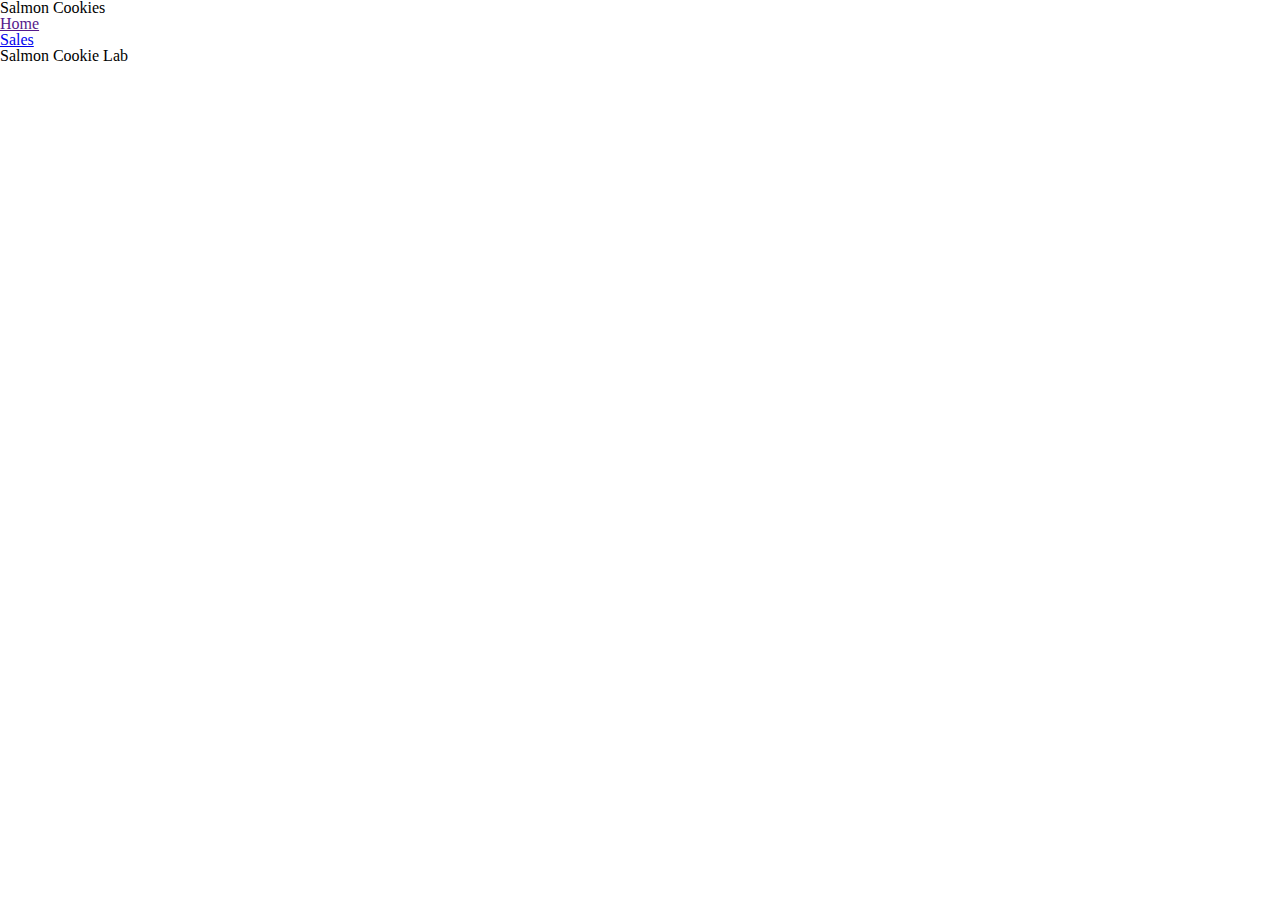
==== index.html @ c5efd403 "Updated index and sales html, completed lab 06 JS code" ====
<!DOCTYPE html>
<html>
    <head>
        <title>Salmon Cookies</title>
        <link rel="stylesheet" href="style.css" type="text/css">
        <link rel="stylesheet" href="reset.css" type="text/css">
    </head>
<body>
    <header>
        <h1>Salmon Cookies</h1>
        <nav>
            <ul>
                <li><a href="">Home</a></li>
                <li><a href="sales.html">Sales</a></li>
            </ul>
        </nav>
    </header>
    <main>
    </main>
    <footer>
        <p>Salmon Cookie Lab</p>
    </footer>
</body>
</html>
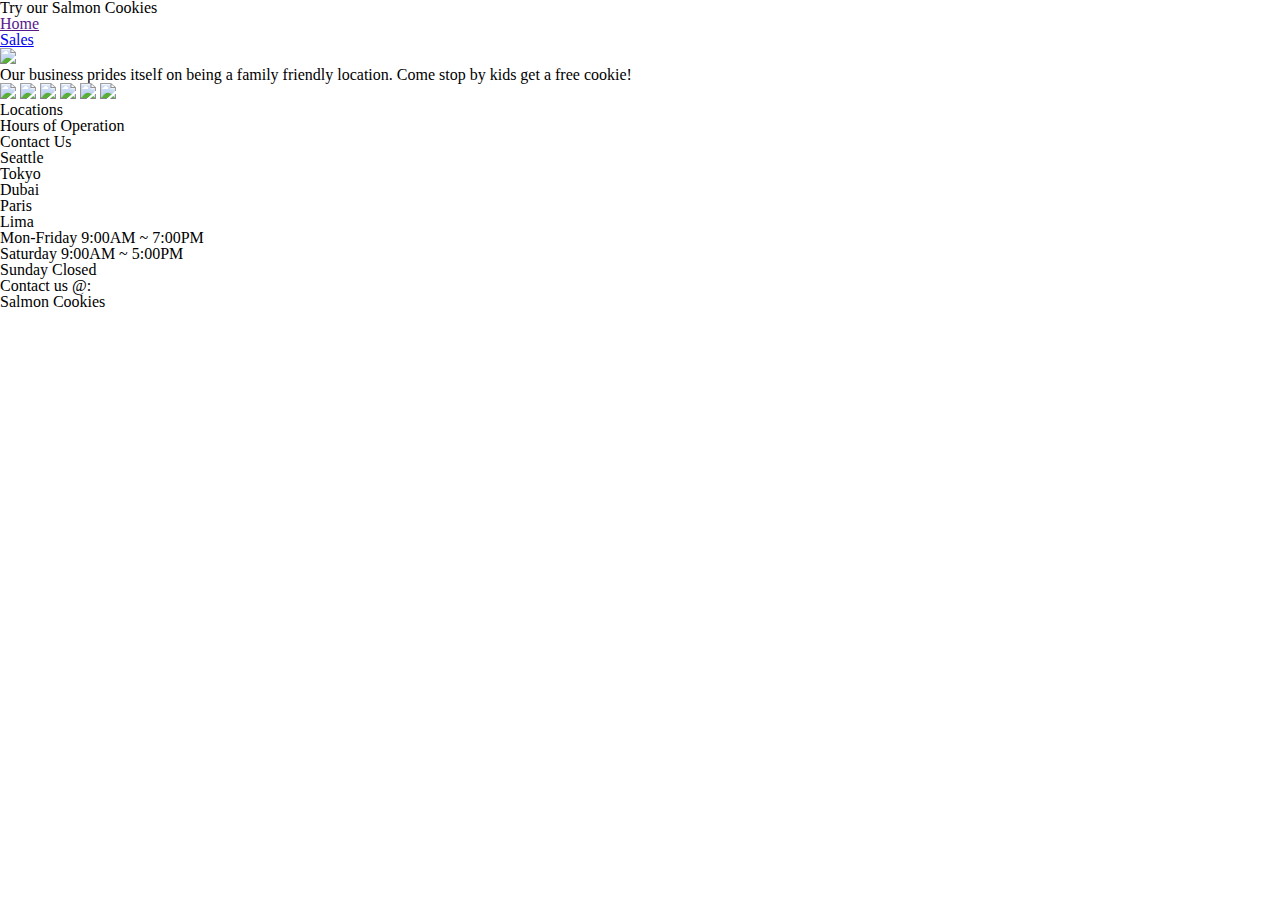
==== commit 9b8c3664: "added additional styling, html updated, JS footer needs work" ====
--- a/index.html
+++ b/index.html
@@ -7,18 +7,58 @@
     </head>
 <body>
     <header>
-        <h1>Salmon Cookies</h1>
+        <h1>Try our Salmon Cookies</h1>
         <nav>
             <ul>
                 <li><a href="">Home</a></li>
                 <li><a href="sales.html">Sales</a></li>
             </ul>
         </nav>
+        <section id="family">
+            <img src="../img/family.jpg">
+            <article>
+                <p>Our business prides itself on being a family friendly location. Come stop by kids get a free cookie!</p>
+            </article>
+        </section>
+        
+        <img src="../img/chinook.jpg">
+        <img src="../img/cutter.jpeg">
+        <img src="../img/frosted-cookie.jpg">
+        <img src="../img/shirt.jpg">
+        <img src="../img/salmon.png">
+        <img src="../img/fish.jpg">
+
     </header>
     <main>
+
     </main>
+        <section>
+            <h3 id="locationHead">Locations</h3>
+            <h3 id="hohHead">Hours of Operation</h3>
+            <h3 id="contactUsHead">Contact Us</h3>
+        </section>
+        <section>
+
+            <div>
+                <p>Seattle</p>
+                <p>Tokyo</p>
+                <p>Dubai</p>
+                <p>Paris</p>
+                <p>Lima</p>
+            </div>
+
+            <div>
+                <p>Mon-Friday 9:00AM ~ 7:00PM</p>
+                <p>Saturday 9:00AM ~ 5:00PM</p>
+                <p>Sunday Closed</p>
+            </div>
+            
+            <div>
+                <p>Contact us @:</p>
+            </div>
+        </section>
     <footer>
-        <p>Salmon Cookie Lab</p>
+        <p>Salmon Cookies</p>
     </footer>
 </body>
 </html>--- a/style.css
+++ b/style.css
@@ -0,0 +1,6 @@
+th {
+  border: solid 5px rgb(58, 8, 58);
+  margin: 20px;
+  padding: 20px;
+  background-color: magenta
+}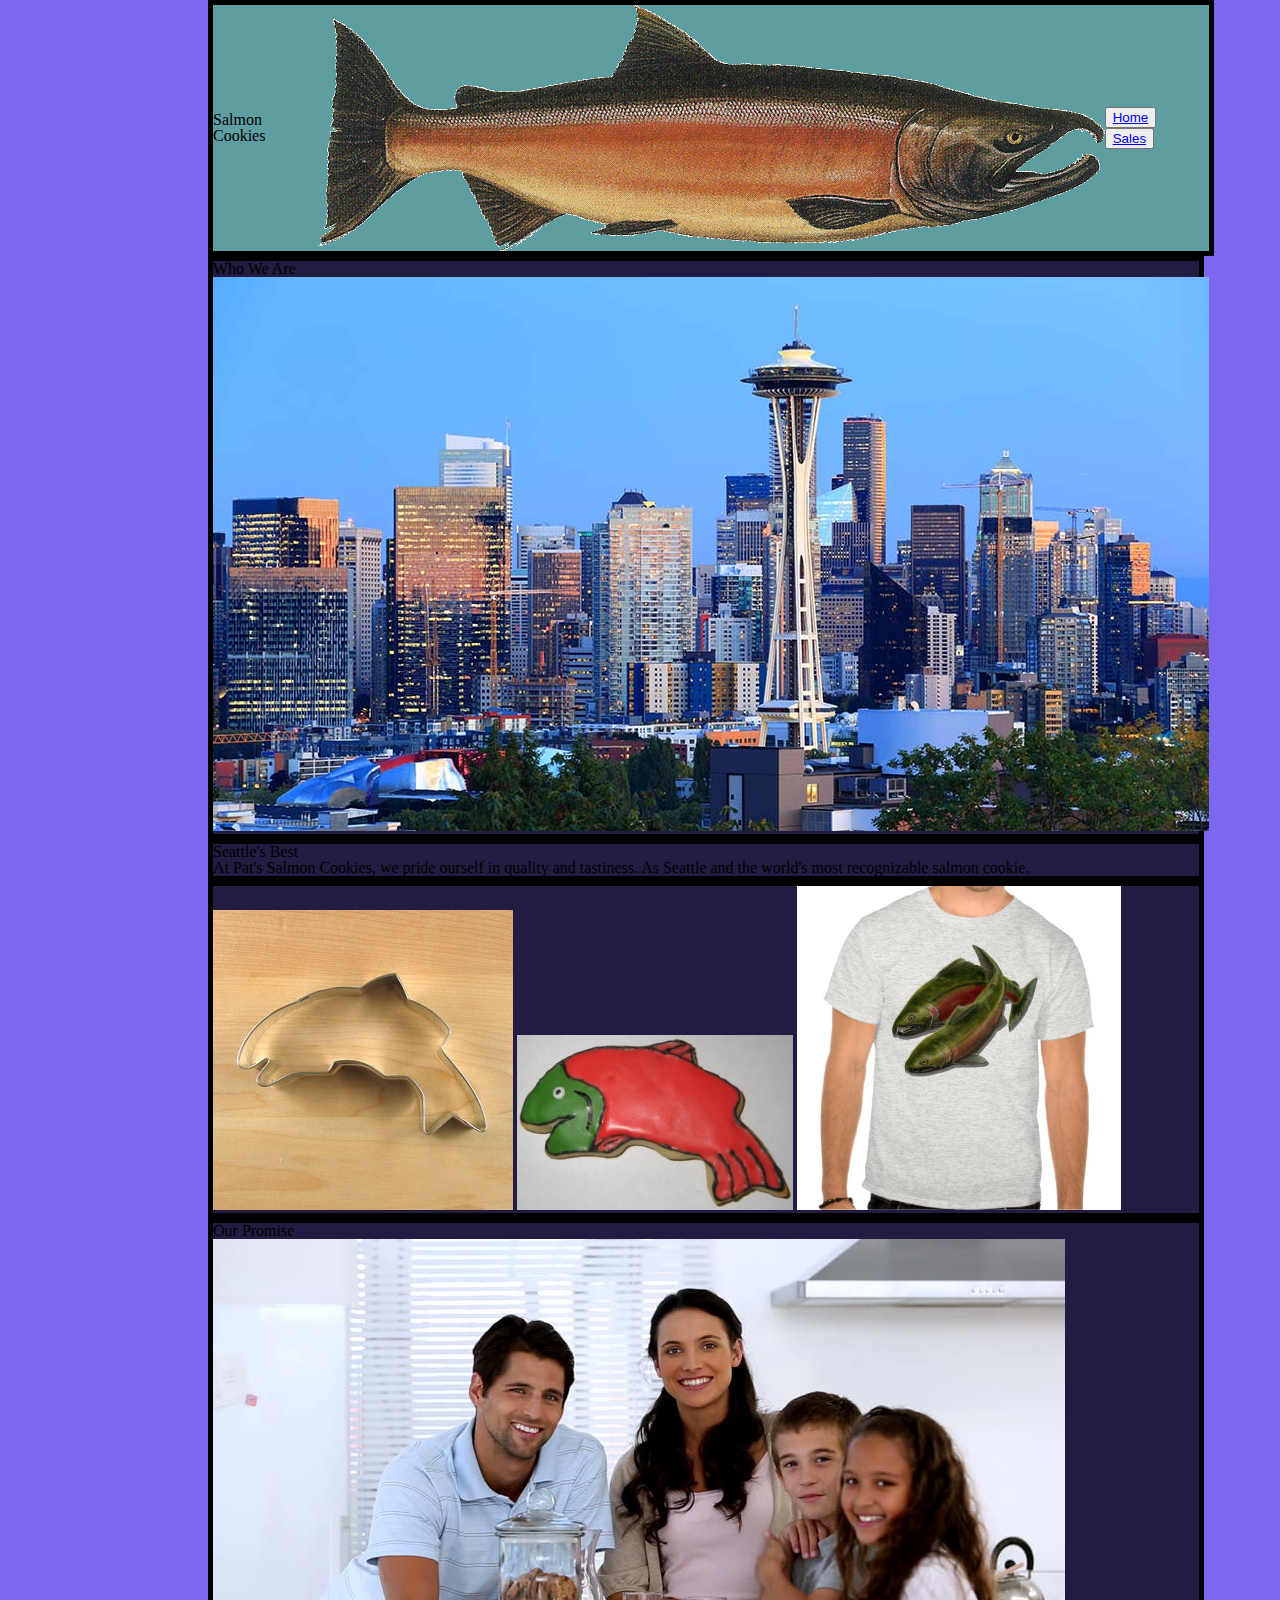
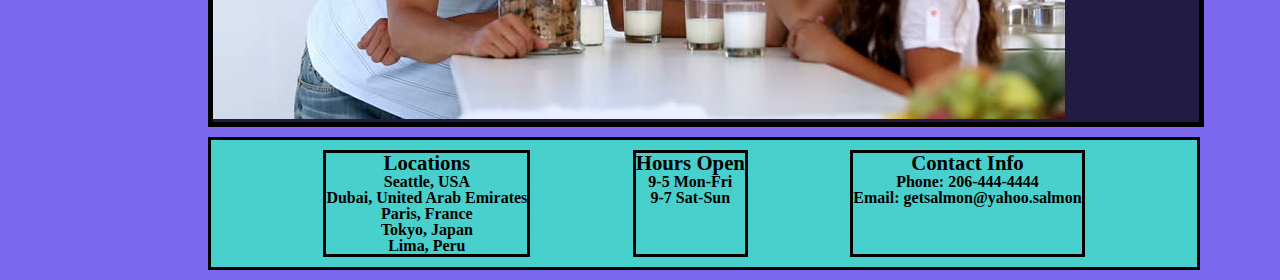
==== commit 3f1aef2a: "created event handler & added images" ====
--- a/index.html
+++ b/index.html
@@ -1,64 +1,83 @@
 <!DOCTYPE html>
 <html>
     <head>
-        <title>Salmon Cookies</title>
+        <title>Pat's Salmon Cookies</title>
         <link rel="stylesheet" href="style.css" type="text/css">
         <link rel="stylesheet" href="reset.css" type="text/css">
     </head>
 <body>
     <header>
-        <h1>Try our Salmon Cookies</h1>
-        <nav>
-            <ul>
-                <li><a href="">Home</a></li>
-                <li><a href="sales.html">Sales</a></li>
-            </ul>
-        </nav>
-        <section id="family">
-            <img src="../img/family.jpg">
-            <article>
-                <p>Our business prides itself on being a family friendly location. Come stop by kids get a free cookie!</p>
-            </article>
+        <section>
+            <h1>Salmon Cookies</h1>
+            <img src="img/salmon.png">
+            <nav>
+                <ul>
+                    <button><li><a href="index.html">Home</a></li></button>
+                    <button><li><a href="sales.html">Sales</a></li></button>
+                </ul>
+            </nav>
         </section>
-        
-        <img src="../img/chinook.jpg">
-        <img src="../img/cutter.jpeg">
-        <img src="../img/frosted-cookie.jpg">
-        <img src="../img/shirt.jpg">
-        <img src="../img/salmon.png">
-        <img src="../img/fish.jpg">
-
     </header>
     <main>
-
+     <section>
+      <article>
+          <h2>Who We Are</h2>
+          <div>
+              <p></p>
+          </div>
+          <img src="img/Seattle-996x554-1.jpeg">
+      </article>
+     </section>
+     <section>
+        <article>
+            <h2>Seattle's Best</h2>
+            <div>
+                <p>At Pat's Salmon Cookies, we pride ourself in quality and tastiness. As Seattle and the world's most recognizable salmon cookie.</p>
+            </div>
+        </article>
+     </section>
+     <section>
+         <img src="img/cutter.jpeg">
+         <img src="img/frosted-cookie.jpeg">
+         <img src="img/shirt.jpeg">
+     </section>
+     <section>
+        <article>
+            <h2>Our Promise</h2>
+            <img src="img/family.jpeg">
+            <div>
+                <p></p>
+            </div>
+        </article>
+     </section>
     </main>
-        <section>
-            <h3 id="locationHead">Locations</h3>
-            <h3 id="hohHead">Hours of Operation</h3>
-            <h3 id="contactUsHead">Contact Us</h3>
-        </section>
-        <section>
-
-            <div>
-                <p>Seattle</p>
-                <p>Tokyo</p>
-                <p>Dubai</p>
-                <p>Paris</p>
-                <p>Lima</p>
+    <footer class="fish">
+        <div id="locations">
+            
+          <ul>
+           <li><h3>Locations</h3></li>
+           <li>Seattle, USA</li>
+           <li>Dubai, United Arab Emirates</li>
+           <li>Paris, France</li>
+           <li>Tokyo, Japan</li>
+           <li>Lima, Peru</li>
+          </ul>
+        </div>
+        <div id="Times">
+         <ul>
+          <li><h3>Hours Open</h3></li>
+          <li>9-5 Mon-Fri</li>
+          <li>9-7 Sat-Sun</li>
+        </ul>
             </div>
-
-            <div>
-                <p>Mon-Friday 9:00AM ~ 7:00PM</p>
-                <p>Saturday 9:00AM ~ 5:00PM</p>
-                <p>Sunday Closed</p>
-            </div>
-            
-            <div>
-                <p>Contact us @:</p>
-            </div>
-        </section>
-    <footer>
-        <p>Salmon Cookies</p>
+        <div id="contact">
+         <ul>
+             <li><h3>Contact Info</h3></li>
+             <li>Phone: 206-444-4444</li>
+             <li>Email: getsalmon@yahoo.salmon</li>
+         </ul>
+        </div>
     </footer>
 </body>
+
 </html>--- a/style.css
+++ b/style.css
@@ -1,6 +1,124 @@
+/* INDEX.HTML */
+body {
+  background-color: mediumslateblue;
+}
+main {
+  background-color: rgb(34, 28, 66);
+  width: 996px;
+  margin-left: 208px;
+}
+
+header {
+  position: sticky;
+}
+
+header section {
+  display: flex;
+  margin-left: 208px;
+  align-items: center;
+  background-color: cadetblue;
+  /* border: solid blue 5px; */
+  width: 996px;
+}
+
+section:nth-child(1) {
+  border: solid 5px black;
+}
+
+section:nth-child(2){
+  border: solid 5px black;
+}
+
+section:nth-child(3){
+  border: solid 5px black;
+}
+
+section:nth-child(4){
+  border: solid 5px black;
+}
+
+
+footer {
+  border: solid 5px black;
+  background-color: mediumturquoise;
+  width: 966px;
+}
+
+.fish {
+  display: flex;  
+  flex-flow: row wrap;
+  font-weight: bold;
+  text-align: center; 
+  justify-content: space-evenly;
+  margin: 10px 10px 10px 208px;
+  padding: 10px 10px 10px 10px;
+  width: 966px;
+  border: solid 3px black;
+}
+
+li h3 {
+  font-size: 1.3em;
+}
+
+#locations {
+  border: solid 3px black;
+}
+
+#Times {
+ display: flex;
+ justify-content: center;
+ border: solid 3px black;
+} 
+
+#contact {
+  display: flex;
+  align-content: center;
+  border: solid 3px black;
+}
+
+
+
+
+
+
+
+
+
+/* SALES.HTML */
+
+/* #salesbody {
+ display: flex;
+ justify-content: center;
+} */
+
 th {
   border: solid 5px rgb(58, 8, 58);
   margin: 20px;
   padding: 20px;
-  background-color: magenta
+  background-color: magenta;
+}
+
+tr {
+ background-color: burlywood;
+}
+
+table {
+  margin-top: 5px;
+  background-color: blanchedalmond;
+  margin: 10px 100px 100px 100px;
+}
+
+table * {
+  border: 2px solid black;
+  padding: 2px;
+  text-align: center;
+}
+
+form {
+  margin-top: 100px;
+  text-align: center;
+}
+
+legend h3 {
+  font-size: 1.3em;
 }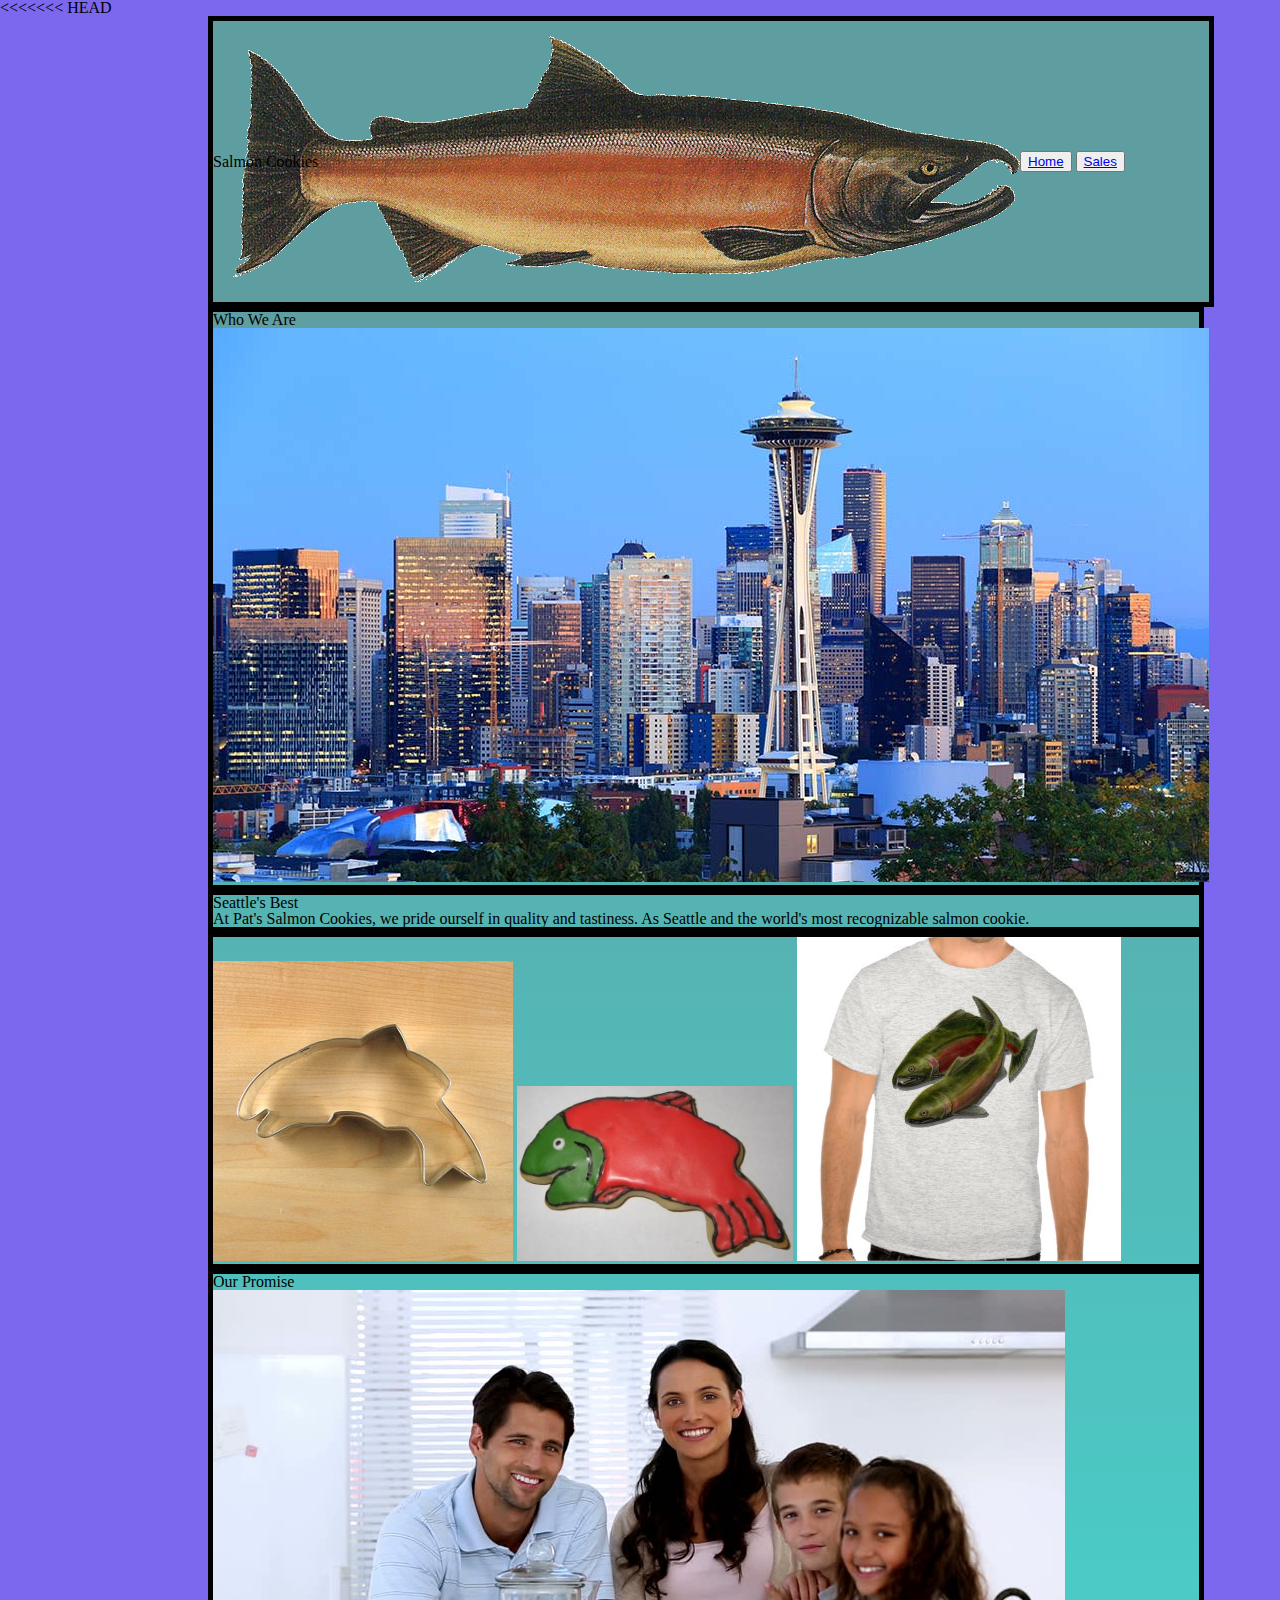
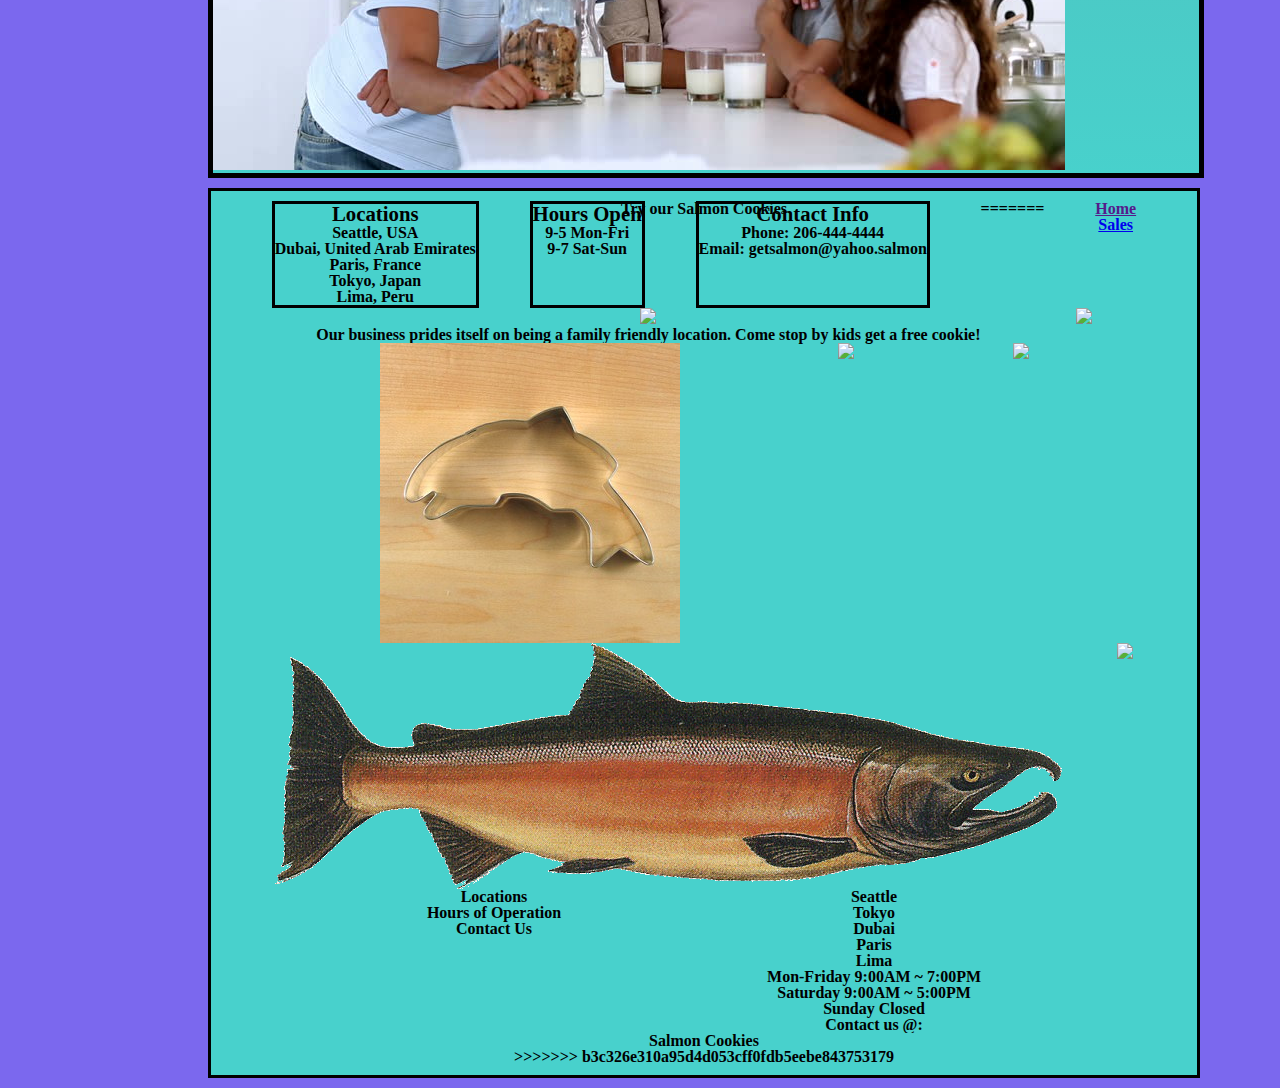
==== commit 138185e1: "event handler adn CSS" ====
--- a/index.html
+++ b/index.html
@@ -7,6 +7,7 @@
     </head>
 <body>
     <header>
+<<<<<<< HEAD
         <section>
             <h1>Salmon Cookies</h1>
             <img src="img/salmon.png">
@@ -77,6 +78,60 @@
              <li>Email: getsalmon@yahoo.salmon</li>
          </ul>
         </div>
+=======
+        <h1>Try our Salmon Cookies</h1>
+        <nav>
+            <ul>
+                <li><a href="">Home</a></li>
+                <li><a href="sales.html">Sales</a></li>
+            </ul>
+        </nav>
+        <section id="family">
+            <img src="../img/family.jpg">
+            <article>
+                <p>Our business prides itself on being a family friendly location. Come stop by kids get a free cookie!</p>
+            </article>
+        </section>
+        
+        <img src="../img/chinook.jpg">
+        <img src="../img/cutter.jpeg">
+        <img src="../img/frosted-cookie.jpg">
+        <img src="../img/shirt.jpg">
+        <img src="../img/salmon.png">
+        <img src="../img/fish.jpg">
+
+    </header>
+    <main>
+
+    </main>
+        <section>
+            <h3 id="locationHead">Locations</h3>
+            <h3 id="hohHead">Hours of Operation</h3>
+            <h3 id="contactUsHead">Contact Us</h3>
+        </section>
+        <section>
+
+            <div>
+                <p>Seattle</p>
+                <p>Tokyo</p>
+                <p>Dubai</p>
+                <p>Paris</p>
+                <p>Lima</p>
+            </div>
+
+            <div>
+                <p>Mon-Friday 9:00AM ~ 7:00PM</p>
+                <p>Saturday 9:00AM ~ 5:00PM</p>
+                <p>Sunday Closed</p>
+            </div>
+            
+            <div>
+                <p>Contact us @:</p>
+            </div>
+        </section>
+    <footer>
+        <p>Salmon Cookies</p>
+>>>>>>> b3c326e310a95d4d053cff0fdb5eebe843753179
     </footer>
 </body>
 
--- a/style.css
+++ b/style.css
@@ -1,15 +1,24 @@
 /* INDEX.HTML */
 body {
-  background-color: mediumslateblue;
+  /* background: linear-gradient( mediumslateblue,  rgb(96, 78, 201),  rgb(96, 80, 190)); */
+  background-color:  mediumslateblue;
 }
 main {
-  background-color: rgb(34, 28, 66);
+  background: linear-gradient(cadetblue, mediumturquoise);
   width: 996px;
   margin-left: 208px;
 }
 
+h1 {
+  position: absolute;
+}
+
 header {
   position: sticky;
+}
+
+header section img {
+  padding: 15px 0px 20px 20px;
 }
 
 header section {
@@ -106,19 +115,34 @@
   margin-top: 5px;
   background-color: blanchedalmond;
   margin: 10px 100px 100px 100px;
+  /* width: 966px;
+  justify-content: space-evenly; */
 }
 
 table * {
   border: 2px solid black;
   padding: 2px;
   text-align: center;
+  
+  
 }
 
 form {
-  margin-top: 100px;
+  margin-top: 50px;
   text-align: center;
 }
 
 legend h3 {
   font-size: 1.3em;
+  margin: 10px 10px 10px 10px;
+  border: solid 2px black;
+  padding: 5px 5px 5px 5px;
+}
+
+form fieldset {
+  border: solid 3px black;
+  justify-content: space-evenly;
+  margin: 10px 10px 10px 208px;
+  padding: 10px 10px 10px 10px;
+  width: 966px;
 }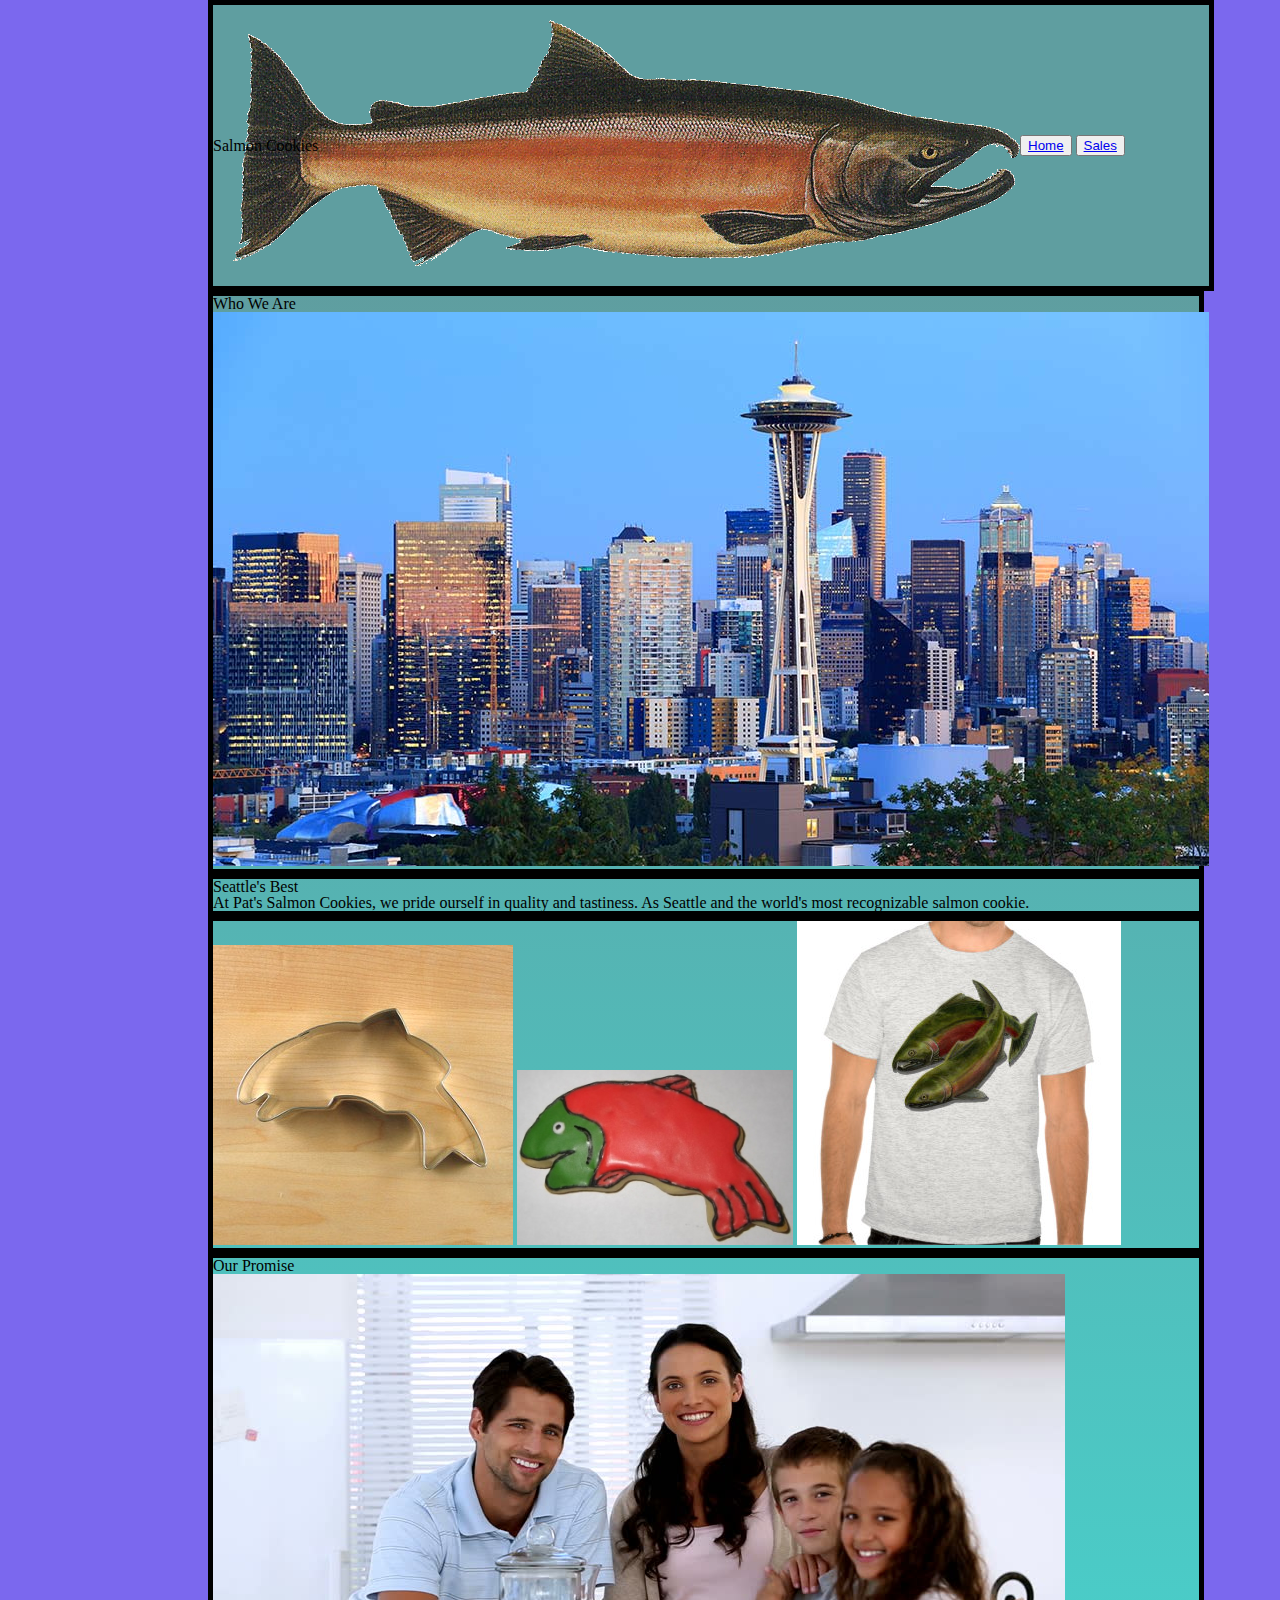
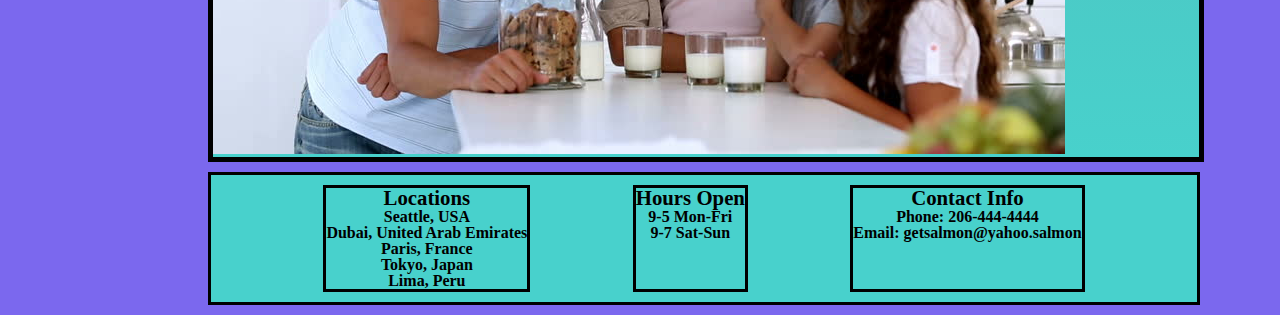
==== commit d8d6c4f4: "fixed index" ====
--- a/index.html
+++ b/index.html
@@ -7,7 +7,6 @@
     </head>
 <body>
     <header>
-<<<<<<< HEAD
         <section>
             <h1>Salmon Cookies</h1>
             <img src="img/salmon.png">
@@ -54,7 +53,6 @@
     </main>
     <footer class="fish">
         <div id="locations">
-            
           <ul>
            <li><h3>Locations</h3></li>
            <li>Seattle, USA</li>
@@ -78,60 +76,6 @@
              <li>Email: getsalmon@yahoo.salmon</li>
          </ul>
         </div>
-=======
-        <h1>Try our Salmon Cookies</h1>
-        <nav>
-            <ul>
-                <li><a href="">Home</a></li>
-                <li><a href="sales.html">Sales</a></li>
-            </ul>
-        </nav>
-        <section id="family">
-            <img src="../img/family.jpg">
-            <article>
-                <p>Our business prides itself on being a family friendly location. Come stop by kids get a free cookie!</p>
-            </article>
-        </section>
-        
-        <img src="../img/chinook.jpg">
-        <img src="../img/cutter.jpeg">
-        <img src="../img/frosted-cookie.jpg">
-        <img src="../img/shirt.jpg">
-        <img src="../img/salmon.png">
-        <img src="../img/fish.jpg">
-
-    </header>
-    <main>
-
-    </main>
-        <section>
-            <h3 id="locationHead">Locations</h3>
-            <h3 id="hohHead">Hours of Operation</h3>
-            <h3 id="contactUsHead">Contact Us</h3>
-        </section>
-        <section>
-
-            <div>
-                <p>Seattle</p>
-                <p>Tokyo</p>
-                <p>Dubai</p>
-                <p>Paris</p>
-                <p>Lima</p>
-            </div>
-
-            <div>
-                <p>Mon-Friday 9:00AM ~ 7:00PM</p>
-                <p>Saturday 9:00AM ~ 5:00PM</p>
-                <p>Sunday Closed</p>
-            </div>
-            
-            <div>
-                <p>Contact us @:</p>
-            </div>
-        </section>
-    <footer>
-        <p>Salmon Cookies</p>
->>>>>>> b3c326e310a95d4d053cff0fdb5eebe843753179
     </footer>
 </body>
 
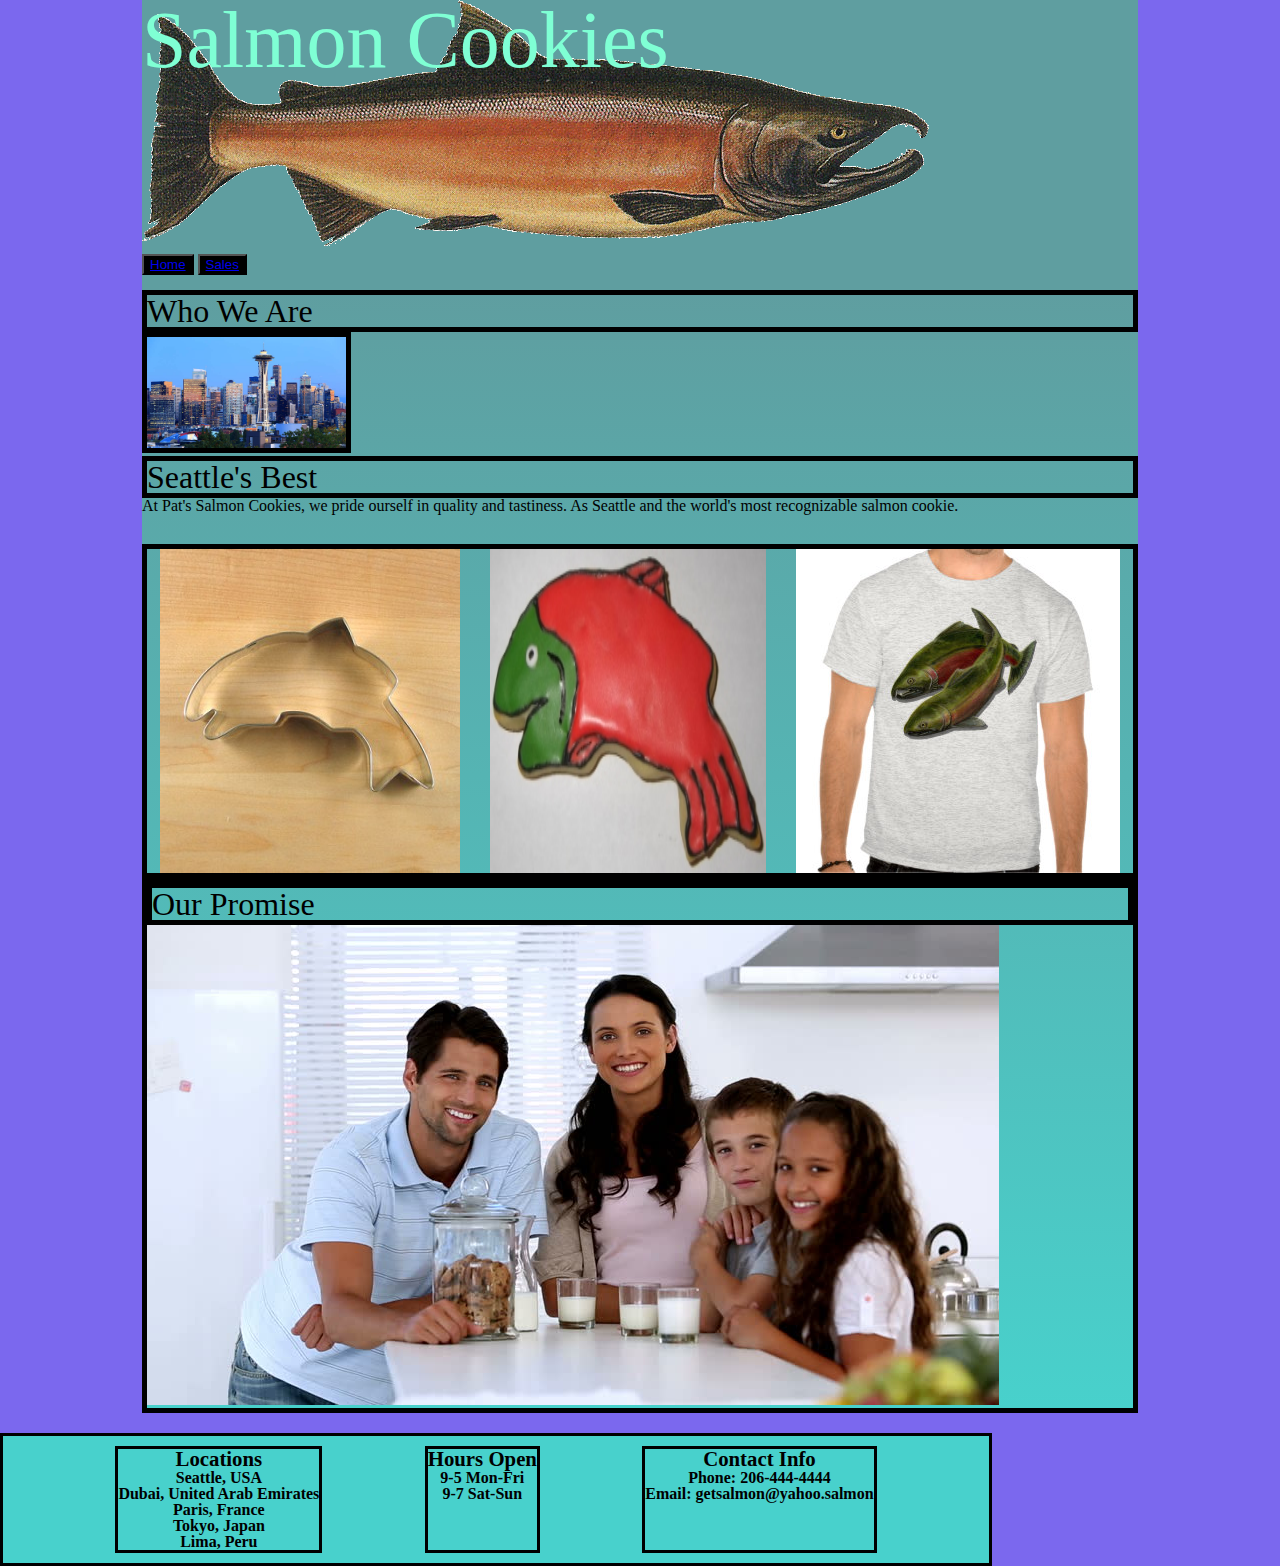
==== commit 3f01071e: "x" ====
--- a/index.html
+++ b/index.html
@@ -7,7 +7,8 @@
     </head>
 <body>
     <header>
-        <section>
+        <div>
+
             <h1>Salmon Cookies</h1>
             <img src="img/salmon.png">
             <nav>
@@ -16,7 +17,9 @@
                     <button><li><a href="sales.html">Sales</a></li></button>
                 </ul>
             </nav>
-        </section>
+
+        </div>
+        
     </header>
     <main>
      <section>
@@ -25,7 +28,7 @@
           <div>
               <p></p>
           </div>
-          <img src="img/Seattle-996x554-1.jpeg">
+          <img id="love" src="img/Seattle-996x554-1.jpeg">
       </article>
      </section>
      <section>
@@ -36,7 +39,7 @@
             </div>
         </article>
      </section>
-     <section>
+     <section id="second">
          <img src="img/cutter.jpeg">
          <img src="img/frosted-cookie.jpeg">
          <img src="img/shirt.jpeg">
--- a/style.css
+++ b/style.css
@@ -6,36 +6,82 @@
 main {
   background: linear-gradient(cadetblue, mediumturquoise);
   width: 996px;
-  margin-left: 208px;
+  /* margin-left: 208px; */
+  margin: 0 auto;
 }
 
-h1 {
+header h1 {
   position: absolute;
+  font-size: 5em;
+  color: aquamarine;
 }
 
-header {
-  position: sticky;
+body header {
+  background: cadetblue;
+  margin: 0 auto;
+  width: 996px;
+  display: flex;
+  justify-content: space-between;
 }
 
-header section img {
-  padding: 15px 0px 20px 20px;
+button {
+  background: black;
+  color: aquamarine;
+  margin-bottom: 15px;
+  margin-top: 5px;
 }
 
-header section {
+article h2 {
+  border: black solid 5px;
+  display: flex;
+  justify-content: left;
+  font-size: 2em;
+}
+
+#love {
+  border: black solid 5px;
+  width: 20%;
+}
+
+nav {
+  display: flex;
+  justify-content: space-evenly;
+  margin: 0 auto;
+  width: 966px;
+}
+
+
+.header-content {
+  /* display: flex;
+  align-items: center;
+  width: 960px;
+  margin: 0 auto; */
+}
+/* header section {
   display: flex;
   margin-left: 208px;
   align-items: center;
   background-color: cadetblue;
   /* border: solid blue 5px; */
-  width: 996px;
-}
+  /* width: 996px;
+} */ */
 
 section:nth-child(1) {
   border: solid 5px black;
+  margin: 100px;
+
+/* section:nth-child(2) {
+  border: solid 5px black;
+  /* display: flex;
+  margin-top: 30px;
+  gap: 30px; */ */
 }
 
-section:nth-child(2){
-  border: solid 5px black;
+main #second {
+ display: flex;
+ margin-top: 30px;
+ justify-content: center;
+ gap: 30px;
 }
 
 section:nth-child(3){
@@ -51,6 +97,7 @@
   border: solid 5px black;
   background-color: mediumturquoise;
   width: 966px;
+  margin: 0 auto;
 }
 
 .fish {
@@ -59,9 +106,9 @@
   font-weight: bold;
   text-align: center; 
   justify-content: space-evenly;
-  margin: 10px 10px 10px 208px;
+  /* margin: 10px 10px 10px 208px; */
   padding: 10px 10px 10px 10px;
-  width: 966px;
+  margin-top: 20px;
   border: solid 3px black;
 }
 
@@ -112,16 +159,16 @@
 }
 
 table {
-  margin-top: 5px;
+  margin-top: 20px;
   background-color: blanchedalmond;
-  margin: 10px 100px 100px 100px;
-  /* width: 966px;
-  justify-content: space-evenly; */
+  margin: 0 auto;
+  width: 966px;
+  /* justify-content: space-evenly; */ */
 }
 
 table * {
   border: 2px solid black;
-  padding: 2px;
+  padding: 0px;
   text-align: center;
   
   
@@ -142,7 +189,11 @@
 form fieldset {
   border: solid 3px black;
   justify-content: space-evenly;
-  margin: 10px 10px 10px 208px;
+  margin: 0 auto;
   padding: 10px 10px 10px 10px;
   width: 966px;
+}
+
+form button {
+  padding-top: 0px;
 }